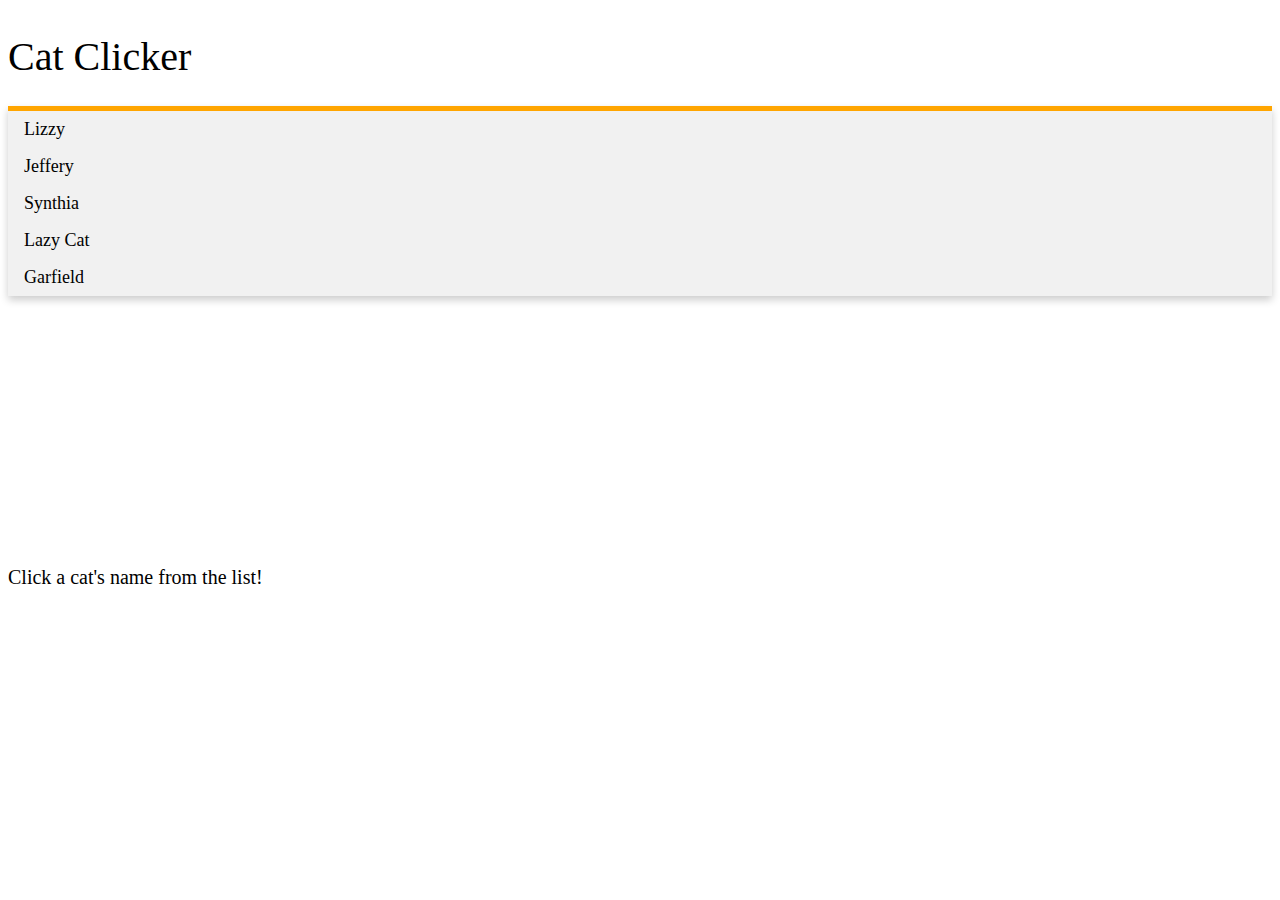
==== index.html @ 181f408e "initial commit" ====
<!doctype html>
<html lang="en">
<head>
    <link type="text/css" rel="stylesheet" href="css/css.css"/>
     <script src="js/main.js"></script>
    <title>Cat Clicker Udacity</title>
    <script src="https://ajax.googleapis.com/ajax/libs/jquery/3.0.0/jquery.min.js"></script>
  </head>



<header class="text-center container">
  Cat Clicker
</header>

<div class="warpper text-center container">

  <div class="row">

    <div class="col-sm-4">

      <div class="nav">

        <ul>
          <li id="cat1"><a href="#">Lizzy</a></li>
          <li id="cat2"><a href="#">Jeffery</a></li>
          <li id="cat3"><a href="#">Synthia</a></li>
          <li id="cat4"><a href="#">Lazy Cat</a></li>
          <li id="cat5"><a href="#">Garfield</a></li>
        </ul>

      </div>

    </div>

    <div class="col-sm-8">

      <div id="cat-div" class="">

        <div id="catName" class=""></div>

        <img id="catImg" class="img-responsive">

        <div id="placeHolderText">
          <i class="fa fa-arrow-circle-left"></i> Click a cat's name from the list!
        </div>

        <div class="" id="clicks-section">
          <span id="clickText"></span> <span id="clickNum"></span>
        </div>

      </div>

    </div>

  </div>

</div>
</html>
---- css/css.css ----
header {
  font-size: 40px;
  padding-top: 2%;
  padding-bottom: 2%;
}

.nav {
  position: relative;

  margin-bottom: 5%;
  border-top: 5px solid orange;
  box-shadow: 0 4px 8px 0 rgba(0, 0, 0, 0.2);
  
}

ul {
  margin: 0;
  padding: 0;
  list-style-type: none;
  font-size: 18px;
  width: 100%;
  background-color: #f1f1f1;
}



li a {
  display: block;
  color: #000;
  padding: 8px 16px;
  text-decoration: none;
}

li a:hover {
  background-color: #555;
  color: white;
  text-decoration: none;
}

li a:active {
  text-decoration: none;
}

a {
  text-decoration: none !important;
}

#catName {
  font-size: 30px;
  width: 100%;

  margin-bottom: 0 !important;
}

#clicks-section {
  font-size: 20px;
  width: 100%;
}

#clickNum {
  font-size: 25px !important;

  padding-right: 60%;
}

#catImg {
  cursor: pointer;
  width: 100%;
}

#clickText {
  float: left !important;
  padding-left: 10%;
}

#placeHolderText {
  padding-top: 15%;
  font-size: 20px;
}
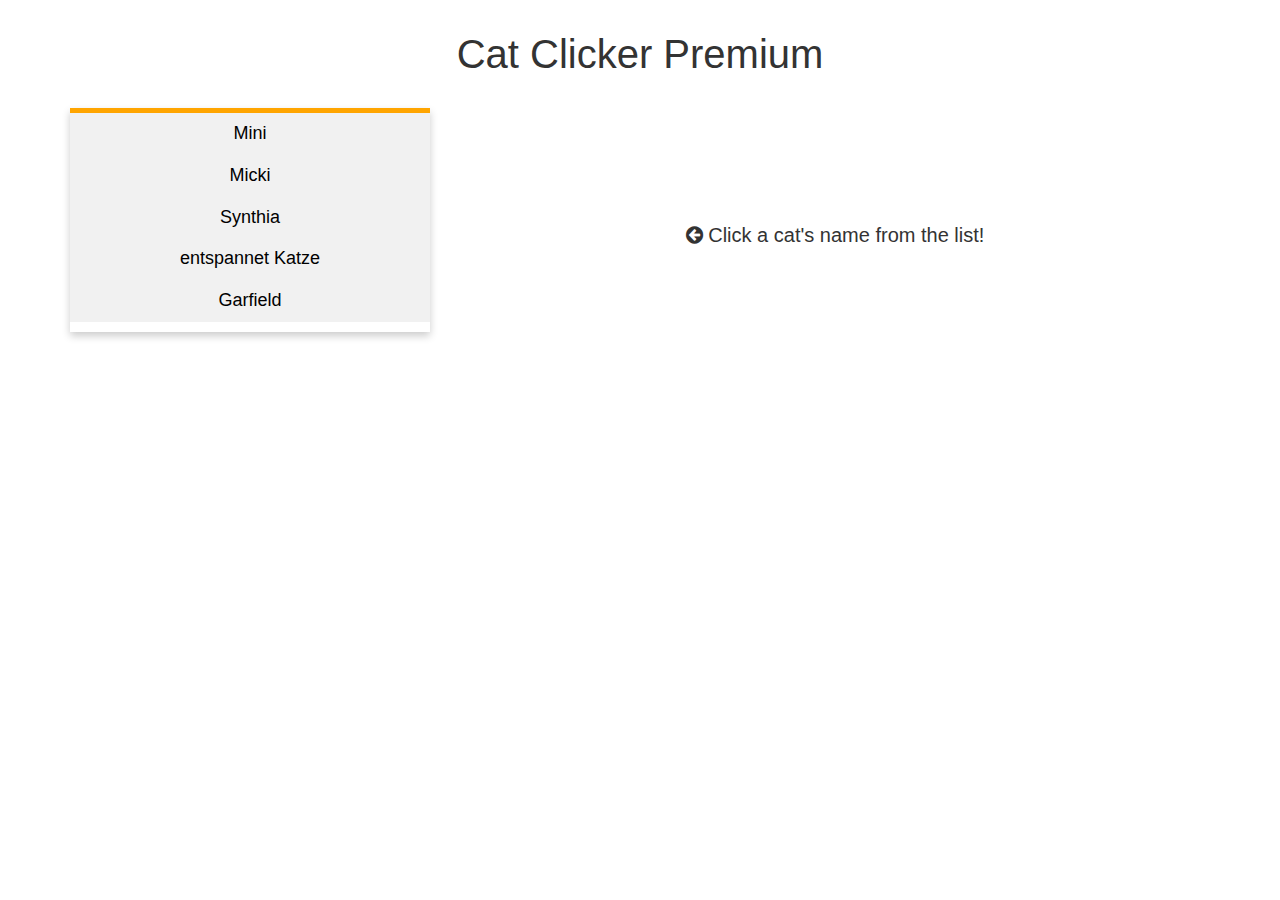
==== commit ea6ed8ca: "changes to the cats" ====
--- a/index.html
+++ b/index.html
@@ -2,15 +2,20 @@
 <html lang="en">
 <head>
     <link type="text/css" rel="stylesheet" href="css/css.css"/>
-     <script src="js/main.js"></script>
-    <title>Cat Clicker Udacity</title>
+   <link type="text/css" rel="stylesheet" href="https://cdnjs.cloudflare.com/ajax/libs/twitter-bootstrap/3.3.7/css/bootstrap.min.css" />
+   <link type="text/css" rel="stylesheet" href="https://cdnjs.cloudflare.com/ajax/libs/animate.css/3.5.2/animate.min.css" />
+   <link type="text/css" rel="stylesheet" href="https://cdnjs.cloudflare.com/ajax/libs/font-awesome/4.7.0/css/font-awesome.min.css" />
+
+  
+    <title>Cat Clicker Premium</title>
     <script src="https://ajax.googleapis.com/ajax/libs/jquery/3.0.0/jquery.min.js"></script>
+
   </head>
 
 
 
 <header class="text-center container">
-  Cat Clicker
+  Cat Clicker Premium
 </header>
 
 <div class="warpper text-center container">
@@ -22,10 +27,10 @@
       <div class="nav">
 
         <ul>
-          <li id="cat1"><a href="#">Lizzy</a></li>
-          <li id="cat2"><a href="#">Jeffery</a></li>
+          <li id="cat1"><a href="#">Mini</a></li>
+          <li id="cat2"><a href="#">Micki</a></li>
           <li id="cat3"><a href="#">Synthia</a></li>
-          <li id="cat4"><a href="#">Lazy Cat</a></li>
+          <li id="cat4"><a href="#">entspannet Katze</a></li>
           <li id="cat5"><a href="#">Garfield</a></li>
         </ul>
 
@@ -56,4 +61,5 @@
   </div>
 
 </div>
+   <script src="js/main.js"></script>
 </html>
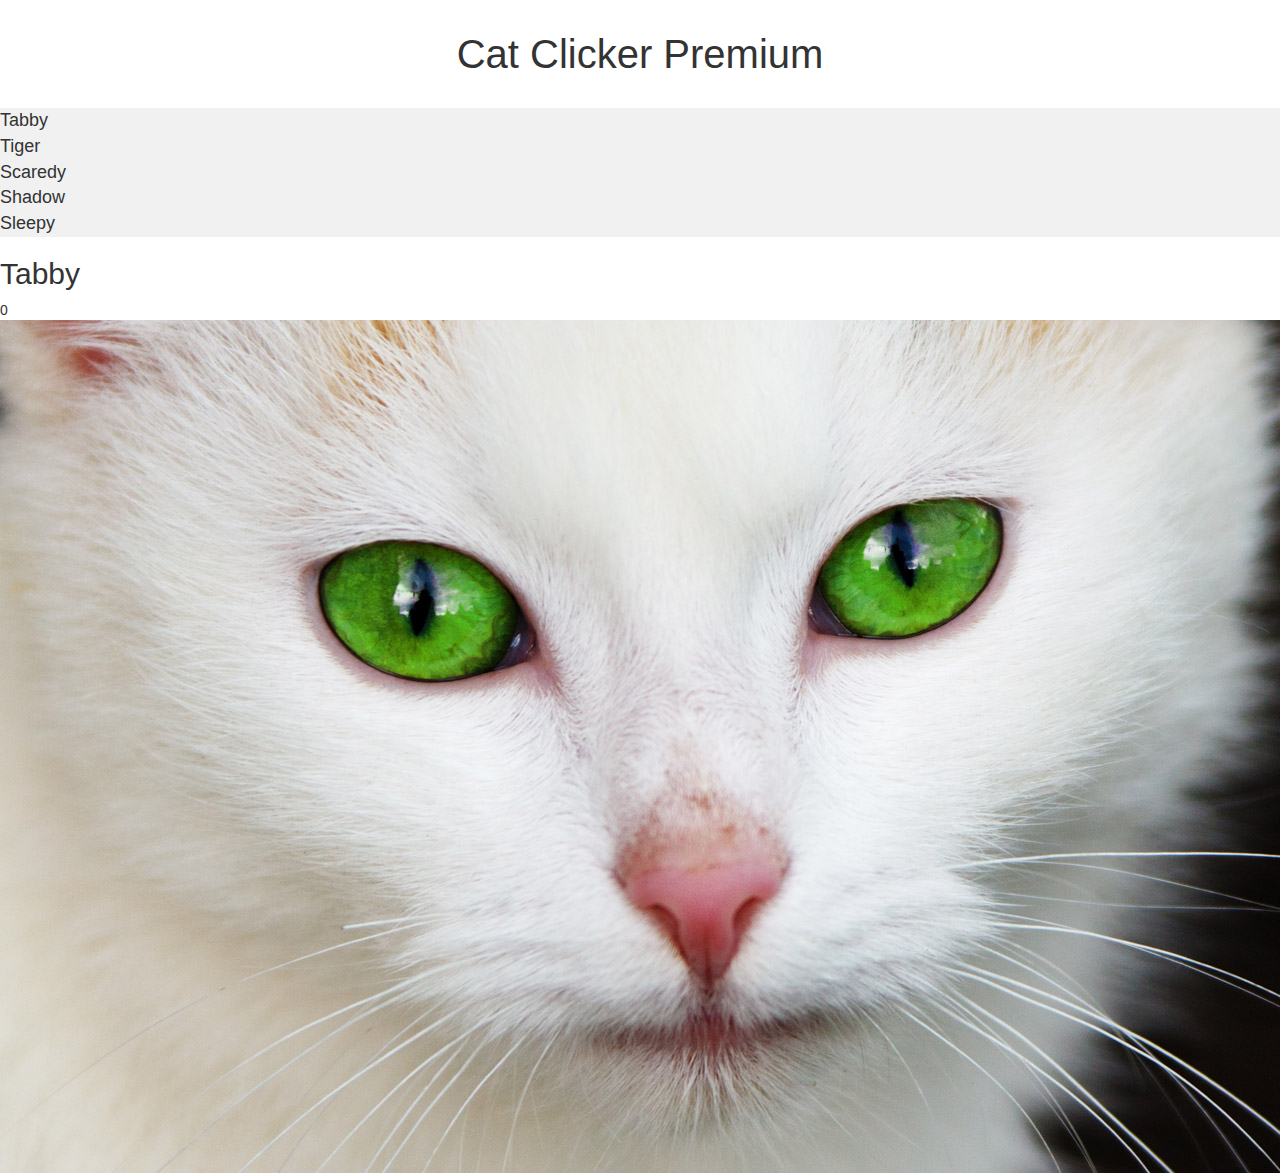
==== commit 2c19a44d: "object oriented approach" ====
--- a/index.html
+++ b/index.html
@@ -12,54 +12,19 @@
 
   </head>
 
-
+<body>
 
 <header class="text-center container">
   Cat Clicker Premium
 </header>
 
-<div class="warpper text-center container">
 
-  <div class="row">
-
-    <div class="col-sm-4">
-
-      <div class="nav">
-
-        <ul>
-          <li id="cat1"><a href="#">Mini</a></li>
-          <li id="cat2"><a href="#">Micki</a></li>
-          <li id="cat3"><a href="#">Synthia</a></li>
-          <li id="cat4"><a href="#">entspannet Katze</a></li>
-          <li id="cat5"><a href="#">Garfield</a></li>
-        </ul>
-
-      </div>
-
+    <ul id="cat-list"></ul>
+    <div id="cat">
+        <h2 id="cat-name"></h2>
+        <div id="cat-count"></div>
+        <img id="cat-img" src="" alt="cute cat">
     </div>
-
-    <div class="col-sm-8">
-
-      <div id="cat-div" class="">
-
-        <div id="catName" class=""></div>
-
-        <img id="catImg" class="img-responsive">
-
-        <div id="placeHolderText">
-          <i class="fa fa-arrow-circle-left"></i> Click a cat's name from the list!
-        </div>
-
-        <div class="" id="clicks-section">
-          <span id="clickText"></span> <span id="clickNum"></span>
-        </div>
-
-      </div>
-
-    </div>
-
-  </div>
-
-</div>
-   <script src="js/main.js"></script>
-</html>
+    <script src="js/main.js"></script>
+</body>
+</html>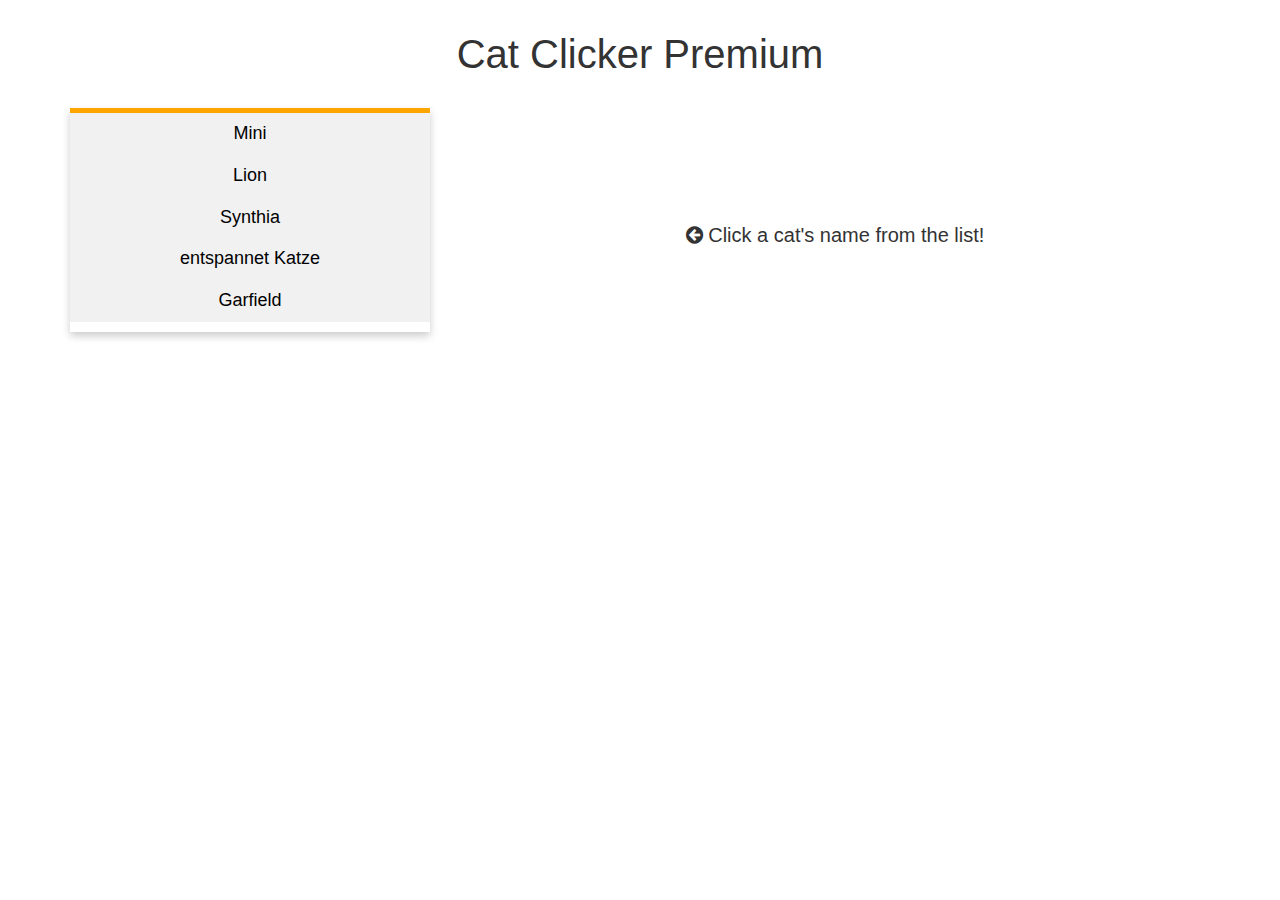
==== commit 745bbc9c: "working version 5 cats" ====
--- a/index.html
+++ b/index.html
@@ -12,19 +12,54 @@
 
   </head>
 
-<body>
+
 
 <header class="text-center container">
   Cat Clicker Premium
 </header>
 
+<div class="warpper text-center container">
 
-    <ul id="cat-list"></ul>
-    <div id="cat">
-        <h2 id="cat-name"></h2>
-        <div id="cat-count"></div>
-        <img id="cat-img" src="" alt="cute cat">
+  <div class="row">
+
+    <div class="col-sm-4">
+
+      <div class="nav">
+
+        <ul>
+          <li id="cat1"><a href="#">Mini</a></li>
+          <li id="cat2"><a href="#">Lion</a></li>
+          <li id="cat3"><a href="#">Synthia</a></li>
+          <li id="cat4"><a href="#">entspannet Katze</a></li>
+          <li id="cat5"><a href="#">Garfield</a></li>
+        </ul>
+
+      </div>
+
     </div>
-    <script src="js/main.js"></script>
-</body>
-</html>+
+    <div class="col-sm-8">
+
+      <div id="cat-div" class="">
+
+        <div id="catName" class=""></div>
+
+        <img id="catImg" class="img-responsive">
+
+        <div id="placeHolderText">
+          <i class="fa fa-arrow-circle-left"></i> Click a cat's name from the list!
+        </div>
+
+        <div class="" id="clicks-section">
+          <span id="clickText"></span> <span id="clickNum"></span>
+        </div>
+
+      </div>
+
+    </div>
+
+  </div>
+
+</div>
+   <script src="js/main.js"></script>
+</html>
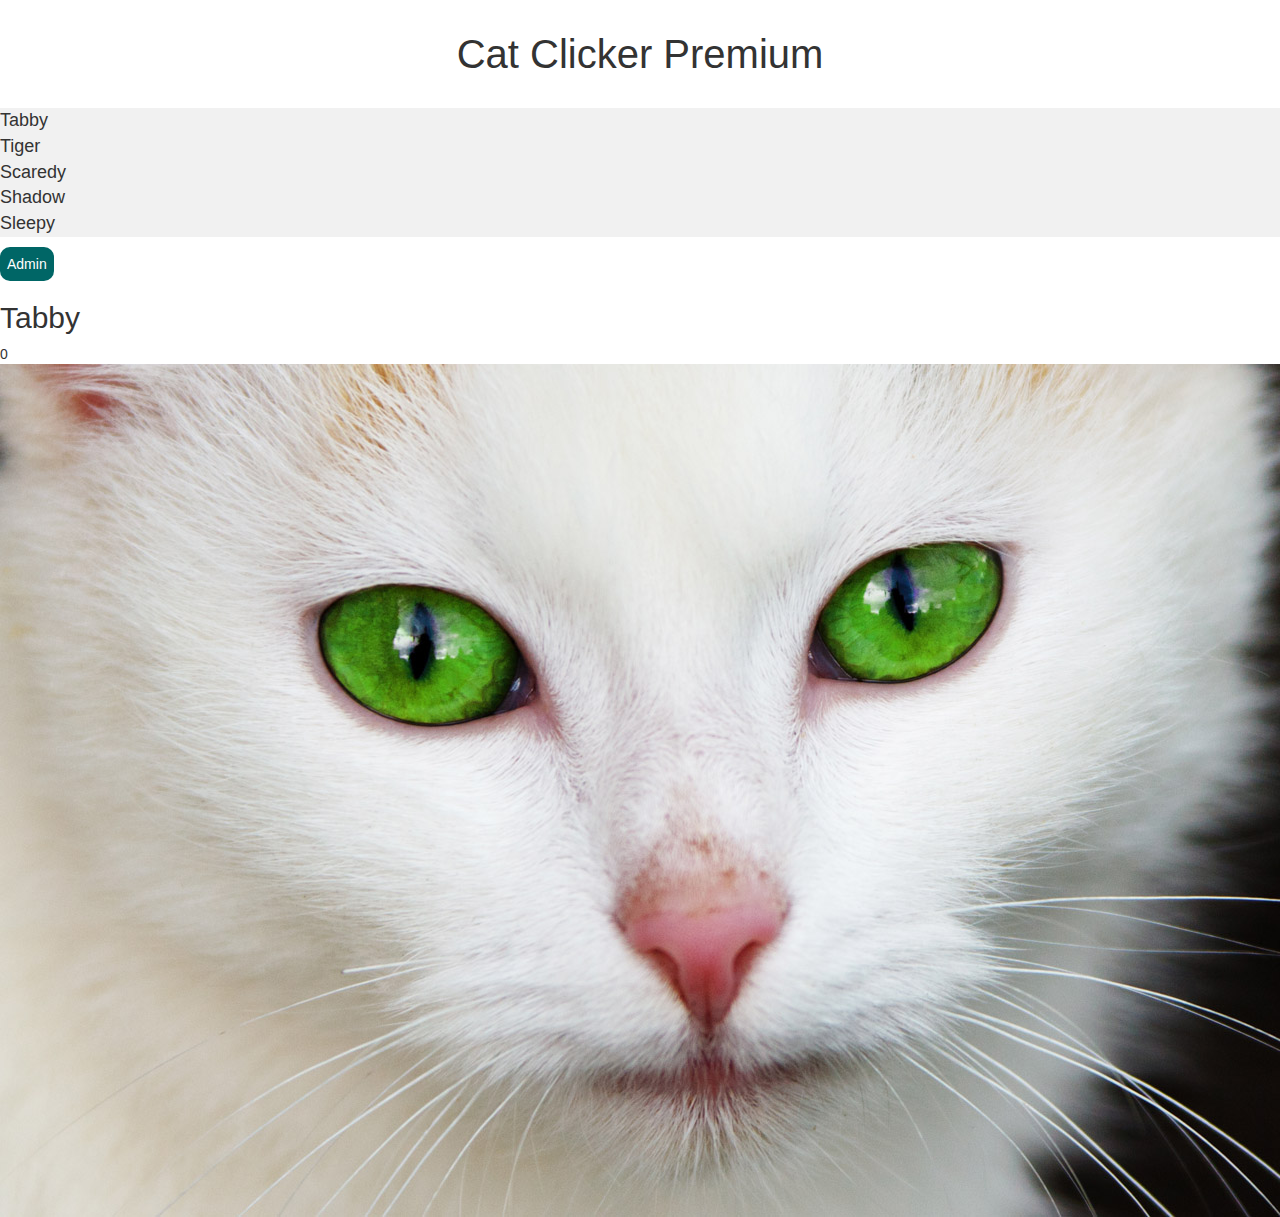
==== commit 3a794d64: "premium pro additions to octopost, view" ====
--- a/index.html
+++ b/index.html
@@ -12,54 +12,30 @@
 
   </head>
 
-
+<body>
 
 <header class="text-center container">
   Cat Clicker Premium
 </header>
 
-<div class="warpper text-center container">
 
-  <div class="row">
-
-    <div class="col-sm-4">
-
-      <div class="nav">
-
-        <ul>
-          <li id="cat1"><a href="#">Mini</a></li>
-          <li id="cat2"><a href="#">Lion</a></li>
-          <li id="cat3"><a href="#">Synthia</a></li>
-          <li id="cat4"><a href="#">entspannet Katze</a></li>
-          <li id="cat5"><a href="#">Garfield</a></li>
-        </ul>
-
-      </div>
-
+    <ul id="cat-list"></ul>
+    <div id="adminBtn"><button >Admin</button></div>
+  <div id='admin'>
+        <form id= 'adminForm'>
+            <p>Cat Name:  <input type= 'text' class= 'adminInput' id= 'adminCatName'></p>
+            <p>Img Url:   <input type= 'text' class= 'adminCatUrl' id= 'adminCatURL'></p>
+            <p># Clicks:  <input type= 'text' class= 'adminCatClicks' id= 'adminCatClicks'></p>
+        </form>
+            <button id= 'adminCancel'>Cancel</button>
+            <button id= 'adminSave'>Save</button>
     </div>
 
-    <div class="col-sm-8">
-
-      <div id="cat-div" class="">
-
-        <div id="catName" class=""></div>
-
-        <img id="catImg" class="img-responsive">
-
-        <div id="placeHolderText">
-          <i class="fa fa-arrow-circle-left"></i> Click a cat's name from the list!
-        </div>
-
-        <div class="" id="clicks-section">
-          <span id="clickText"></span> <span id="clickNum"></span>
-        </div>
-
-      </div>
-
+    <div id="cat">
+        <h2 id="cat-name"></h2>
+        <div id="cat-count"></div>
+        <img id="cat-img" src="" alt="cute cat">
     </div>
-
-  </div>
-
-</div>
-   <script src="js/main.js"></script>
-</html>
+    <script src="js/main.js"></script>
+</body>
+</html>--- a/css/css.css
+++ b/css/css.css
@@ -77,3 +77,12 @@
   padding-top: 15%;
   font-size: 20px;
 }
+
+button{
+    background-color: #006666;
+    color: #ffffff !important;
+    border-radius: 10px;
+    border: none;
+    font-size: 20px;
+    padding: 7px;
+}